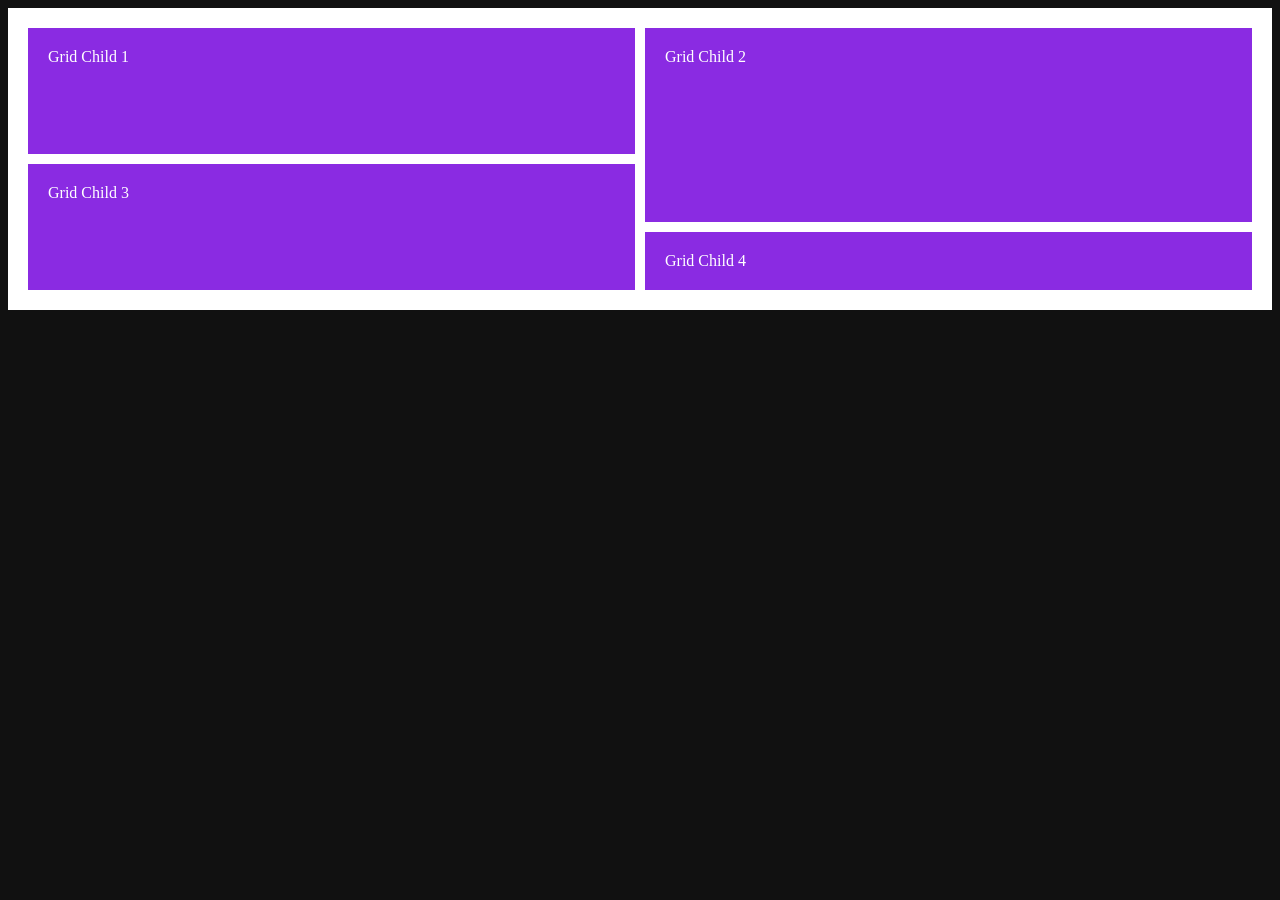
==== HTML/grid.html @ 772d4a04 "Learn grid 1" ====
<html>
    <body>
    <link rel="stylesheet" href="grid_CSS.css">
        <div class="grid-parent">
            <div class="grid-child">Grid Child 1</div>
            <div class="grid-child">Grid Child 2</div>
            <div class="grid-child">Grid Child 3</div>
            <div class="grid-child">Grid Child 4</div>
        </div>
    </body>
</html>
---- HTML/grid_CSS.css ----
body{
    background-color: #111;
    color: white;
}
div{
    padding: 20px;
}
.grid-parent{
    background-color:white ;
    display : grid;  /*Transforms into a grid container*/
    gap: 10px;
    /*Explicit grids- Grids that we intentionally change
    Impicit grids - Grids that we didn't create but the browser auto adjusted it*/
    grid-template-columns: repeat(4, 1fr)  ;
    grid-template-rows: repeat(4 , 1fr);
}
.grid-child{
    background-color: blueviolet;
    &:nth-child(1){
        grid-column: 1 / 3 ;
        grid-row: 1/3 ;
    }
    &:nth-child(2){
        grid-column: 3 / 5 ;
        grid-row: 1 / 4 ;
    }
    &:nth-child(3){
        grid-column: 1 / 3 ;
        grid-row: 3 / 5 ;
    }
    &:nth-child(4){
        grid-column: 3 / 5 ;
        grid-row: 4 / 5 ;
    }
}
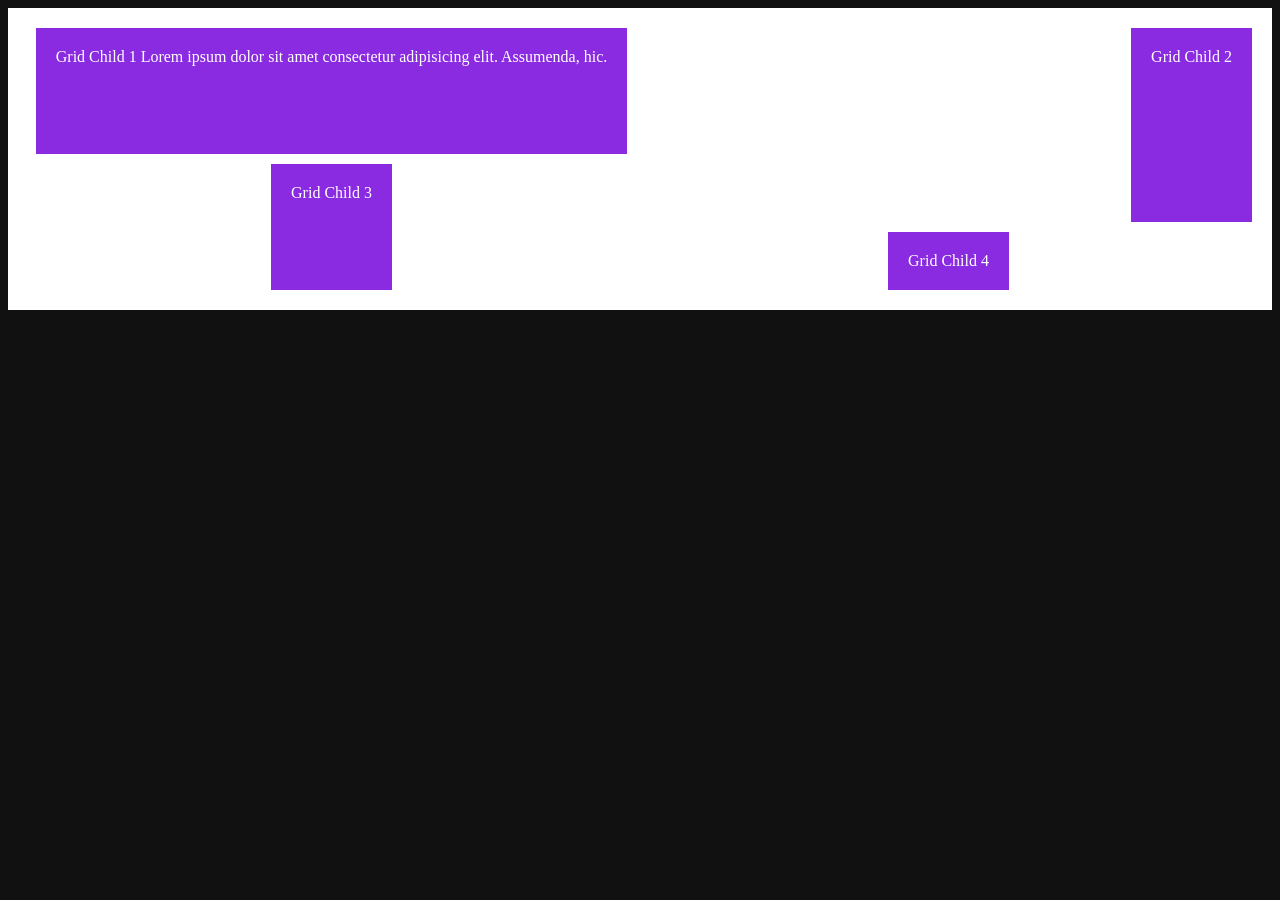
==== commit a1fbf0c0: "justify" ====
--- a/HTML/grid.html
+++ b/HTML/grid.html
@@ -2,7 +2,7 @@
     <body>
     <link rel="stylesheet" href="grid_CSS.css">
         <div class="grid-parent">
-            <div class="grid-child">Grid Child 1</div>
+            <div class="grid-child">Grid Child 1 Lorem ipsum dolor sit amet consectetur adipisicing elit. Assumenda, hic.</div>
             <div class="grid-child">Grid Child 2</div>
             <div class="grid-child">Grid Child 3</div>
             <div class="grid-child">Grid Child 4</div>
--- a/HTML/grid_CSS.css
+++ b/HTML/grid_CSS.css
@@ -13,24 +13,36 @@
     Impicit grids - Grids that we didn't create but the browser auto adjusted it*/
     grid-template-columns: repeat(4, 1fr)  ;
     grid-template-rows: repeat(4 , 1fr);
+    grid-template-areas: 
+    "item1 item1 item2 item2"
+    "item1 item1 item2 item2"
+    "item3 item3 item2 item2"
+    "item3 item3 item4 item4";
+    justify-items: center; 
+    /*start - aligns the grid to the  left side */
+    /*end - aligns the grid to the  right side */
+    /*center - aligns the grid to the  center */
+    justify-content: center;
+
 }
 .grid-child{
     background-color: blueviolet;
     &:nth-child(1){
-        grid-column: 1 / 3 ;
-        grid-row: 1/3 ;
+        grid-area: item1 ;
+
     }
     &:nth-child(2){
-        grid-column: 3 / 5 ;
-        grid-row: 1 / 4 ;
+        grid-area: item2 ;
+        justify-self: end;
+
     }
     &:nth-child(3){
-        grid-column: 1 / 3 ;
-        grid-row: 3 / 5 ;
+        grid-area: item3 ;
+
     }
     &:nth-child(4){
-        grid-column: 3 / 5 ;
-        grid-row: 4 / 5 ;
+        grid-area: item4 ;
+
     }
 }
 
